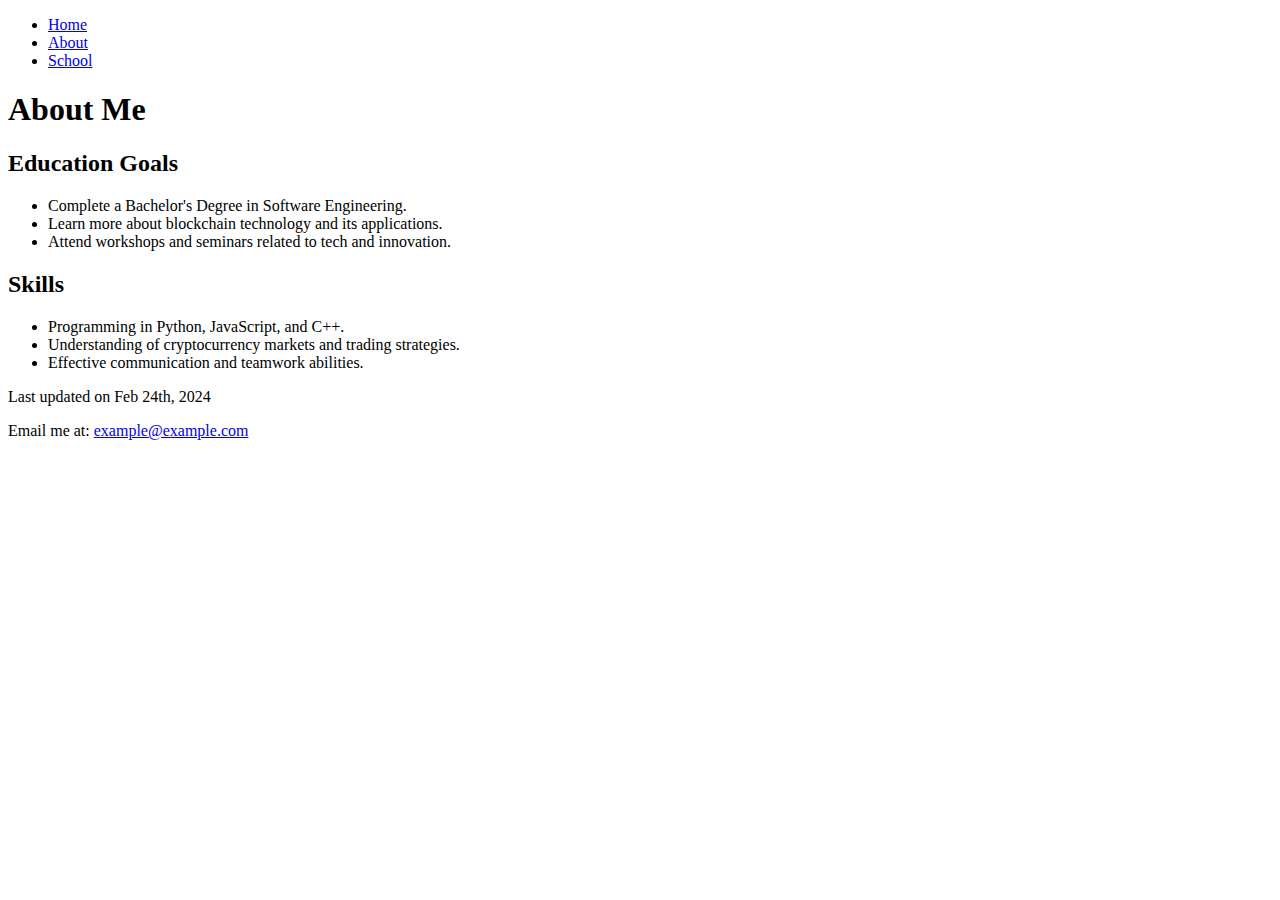
==== about.html @ f2334d2a "Add files via upload" ====
<!DOCTYPE html>
<html lang="en">
<head>
  <meta charset="UTF-8">
  <meta http-equiv="X-UA-Compatible" content="IE=edge">
  <meta name="viewport" content="width=device-width, initial-scale=1.0">
  <title>About Mahad Mirza</title>
  <meta name="description" content="About Mahad Mirza - Education and Skills">
  <meta name="author" content="Mahad Mirza">
</head>
<body>
<header>
  <nav>
    <ul>
      <li><a href="index.html">Home</a></li>
      <li><a href="about.html">About</a></li>
      <li><a href="school.html">School</a></li>
    </ul>
  </nav>
</header>

<h1>About Me</h1>

<h2>Education Goals</h2>
<ul>
  <li>Complete a Bachelor's Degree in Software Engineering.</li>
  <li>Learn more about blockchain technology and its applications.</li>
  <li>Attend workshops and seminars related to tech and innovation.</li>
</ul>

<h2>Skills</h2>
<ul>
  <li>Programming in Python, JavaScript, and C++.</li>
  <li>Understanding of cryptocurrency markets and trading strategies.</li>
  <li>Effective communication and teamwork abilities.</li>
</ul>

<footer>
  <p>Last updated on Feb 24th, 2024</p>
  <p>Email me at: <a href="mailto:example@example.com">example@example.com</a></p>
</footer>
</body>
</html>
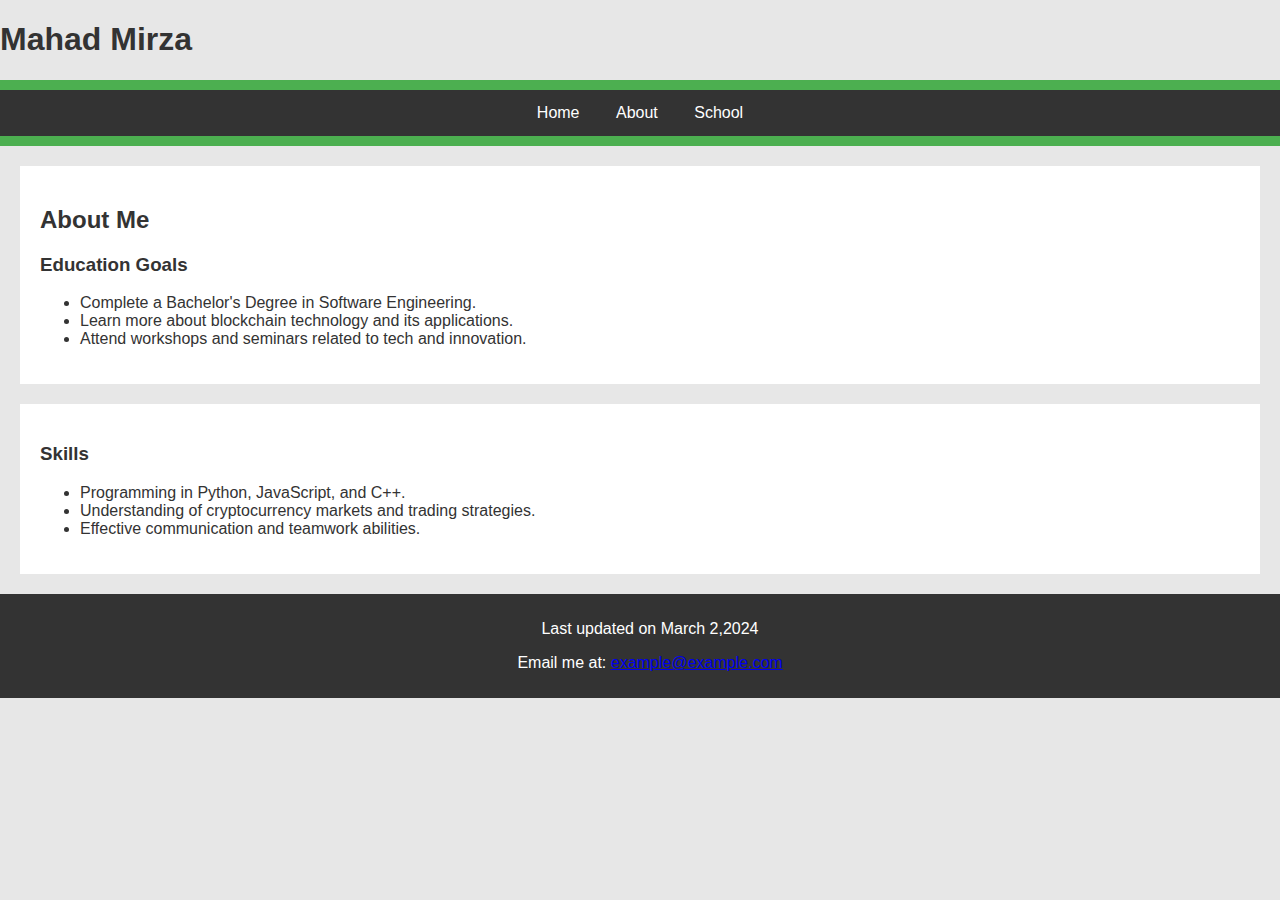
==== commit cbfa6d68: "Update about.html" ====
--- a/about.html
+++ b/about.html
@@ -1,6 +1,7 @@
 <!DOCTYPE html>
 <html lang="en">
 <head>
+  <link rel="stylesheet" href="style.css">
   <meta charset="UTF-8">
   <meta http-equiv="X-UA-Compatible" content="IE=edge">
   <meta name="viewport" content="width=device-width, initial-scale=1.0">
@@ -9,6 +10,9 @@
   <meta name="author" content="Mahad Mirza">
 </head>
 <body>
+
+<h1>Mahad Mirza</h1>
+
 <header>
   <nav>
     <ul>
@@ -19,25 +23,33 @@
   </nav>
 </header>
 
-<h1>About Me</h1>
 
-<h2>Education Goals</h2>
-<ul>
-  <li>Complete a Bachelor's Degree in Software Engineering.</li>
-  <li>Learn more about blockchain technology and its applications.</li>
-  <li>Attend workshops and seminars related to tech and innovation.</li>
-</ul>
 
-<h2>Skills</h2>
-<ul>
-  <li>Programming in Python, JavaScript, and C++.</li>
-  <li>Understanding of cryptocurrency markets and trading strategies.</li>
-  <li>Effective communication and teamwork abilities.</li>
-</ul>
+<div class="clearfix">
+  <section id="leftColumn">
+    <h2>About Me</h2>
+    <h3>Education Goals</h3>
+    <ul>
+      <li>Complete a Bachelor's Degree in Software Engineering.</li>
+      <li>Learn more about blockchain technology and its applications.</li>
+      <li>Attend workshops and seminars related to tech and innovation.</li>
+    </ul>
+  </section>
+
+  <section id="rightColumn">
+    <h3>Skills</h3>
+    <ul>
+      <li>Programming in Python, JavaScript, and C++.</li>
+      <li>Understanding of cryptocurrency markets and trading strategies.</li>
+      <li>Effective communication and teamwork abilities.</li>
+    </ul>
+  </section>
+</div>
 
 <footer>
-  <p>Last updated on Feb 24th, 2024</p>
+  <p>Last updated on March 2,2024</p>
   <p>Email me at: <a href="mailto:example@example.com">example@example.com</a></p>
 </footer>
+
 </body>
 </html>
--- a/style.css
+++ b/style.css
@@ -0,0 +1,59 @@
+body {
+    font-family: 'Arial', sans-serif;
+    background-color: #e7e7e7;
+    color: #333;
+    margin: 0;
+    padding: 0;
+}
+
+header {
+    background-color: #4CAF50;
+    color: white;
+    padding: 10px 0;
+    text-align: center;
+}
+
+h1 {
+    font-size: 2em; /* 32px if the user has default settings */
+    color: #333;
+}
+
+nav ul {
+    list-style-type: none;
+    margin: 0;
+    padding: 0;
+    background-color: #333;
+}
+
+nav ul li {
+    display: inline; /* Display list items in a line */
+}
+
+nav ul li a {
+    display: inline-block;
+    color: white;
+    text-align: center;
+    padding: 14px 16px;
+    text-decoration: none;
+}
+
+nav ul li a:hover {
+    background-color: #111;
+}
+
+section {
+    margin: 20px;
+    padding: 20px;
+    background-color: white;
+    width: auto; /* This will make the section adjust to the padding and margin */
+}
+
+footer {
+    background-color: #333;
+    color: white;
+    text-align: center;
+    padding: 10px;
+    position: relative;
+    bottom: 0;
+    width: 100%;
+}
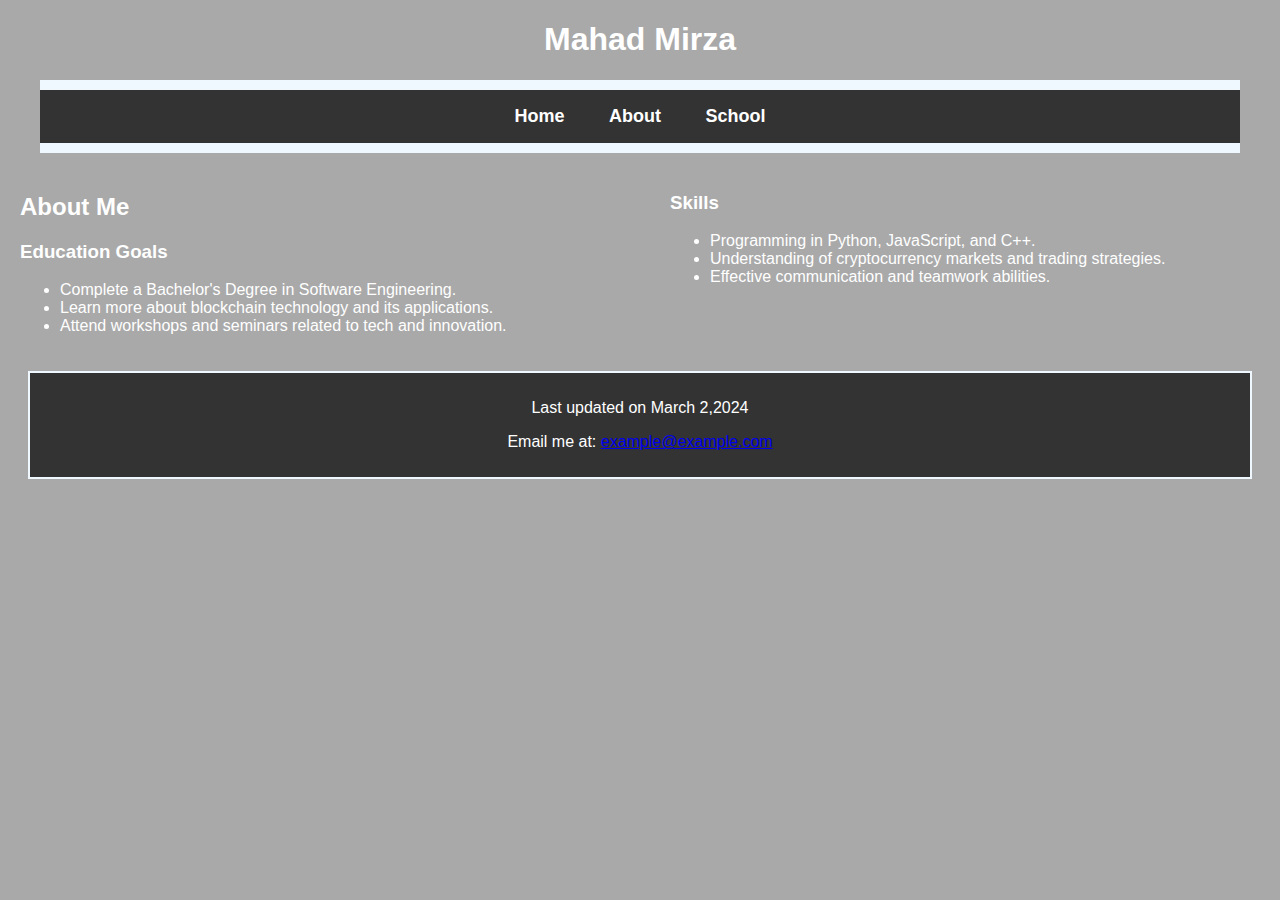
==== commit c2d489ac: "Update about.html" ====
--- a/about.html
+++ b/about.html
@@ -53,3 +53,4 @@
 
 </body>
 </html>
+
--- a/style.css
+++ b/style.css
@@ -1,21 +1,25 @@
 body {
     font-family: 'Arial', sans-serif;
-    background-color: #e7e7e7;
-    color: #333;
+    background-color: #A9A9A9;
+    color: white;
     margin: 0;
     padding: 0;
+    display: flex;
+    flex-direction: column;
+    align-items: center;
+}
+
+header, main, footer {
+    width: 90%;
+    max-width: 1200px;
 }
 
 header {
-    background-color: #4CAF50;
+    background-color: #F0F8FF;
     color: white;
     padding: 10px 0;
     text-align: center;
-}
-
-h1 {
-    font-size: 2em; /* 32px if the user has default settings */
-    color: #333;
+    width: 100%;
 }
 
 nav ul {
@@ -23,37 +27,60 @@
     margin: 0;
     padding: 0;
     background-color: #333;
+    text-align: center;
+    overflow: hidden;
 }
 
 nav ul li {
-    display: inline; /* Display list items in a line */
+    display: inline-block;
 }
 
 nav ul li a {
-    display: inline-block;
+    display: block;
     color: white;
     text-align: center;
-    padding: 14px 16px;
+    padding: 16px 20px;
     text-decoration: none;
+    font-size: 18px;
+    font-weight: 600;
 }
 
 nav ul li a:hover {
-    background-color: #111;
-}
-
-section {
-    margin: 20px;
-    padding: 20px;
-    background-color: white;
-    width: auto; /* This will make the section adjust to the padding and margin */
+    background-color: #117a65;
 }
 
 footer {
     background-color: #333;
+    border: 2px solid #F0F8FF;
     color: white;
     text-align: center;
     padding: 10px;
-    position: relative;
-    bottom: 0;
     width: 100%;
 }
+
+.clearfix {
+    display: flex;
+    justify-content: space-between;
+    width: 100%;
+}
+
+#leftColumn, #rightColumn {
+    flex: 1;
+    padding: 20px;
+    box-sizing: border-box;
+    color: white;
+}
+
+#leftColumn {
+    margin-right: 20px;
+}
+
+@media (max-width: 768px) {
+    .clearfix {
+        flex-direction: column;
+    }
+
+    #leftColumn {
+        margin-right: 0;
+    }
+}
